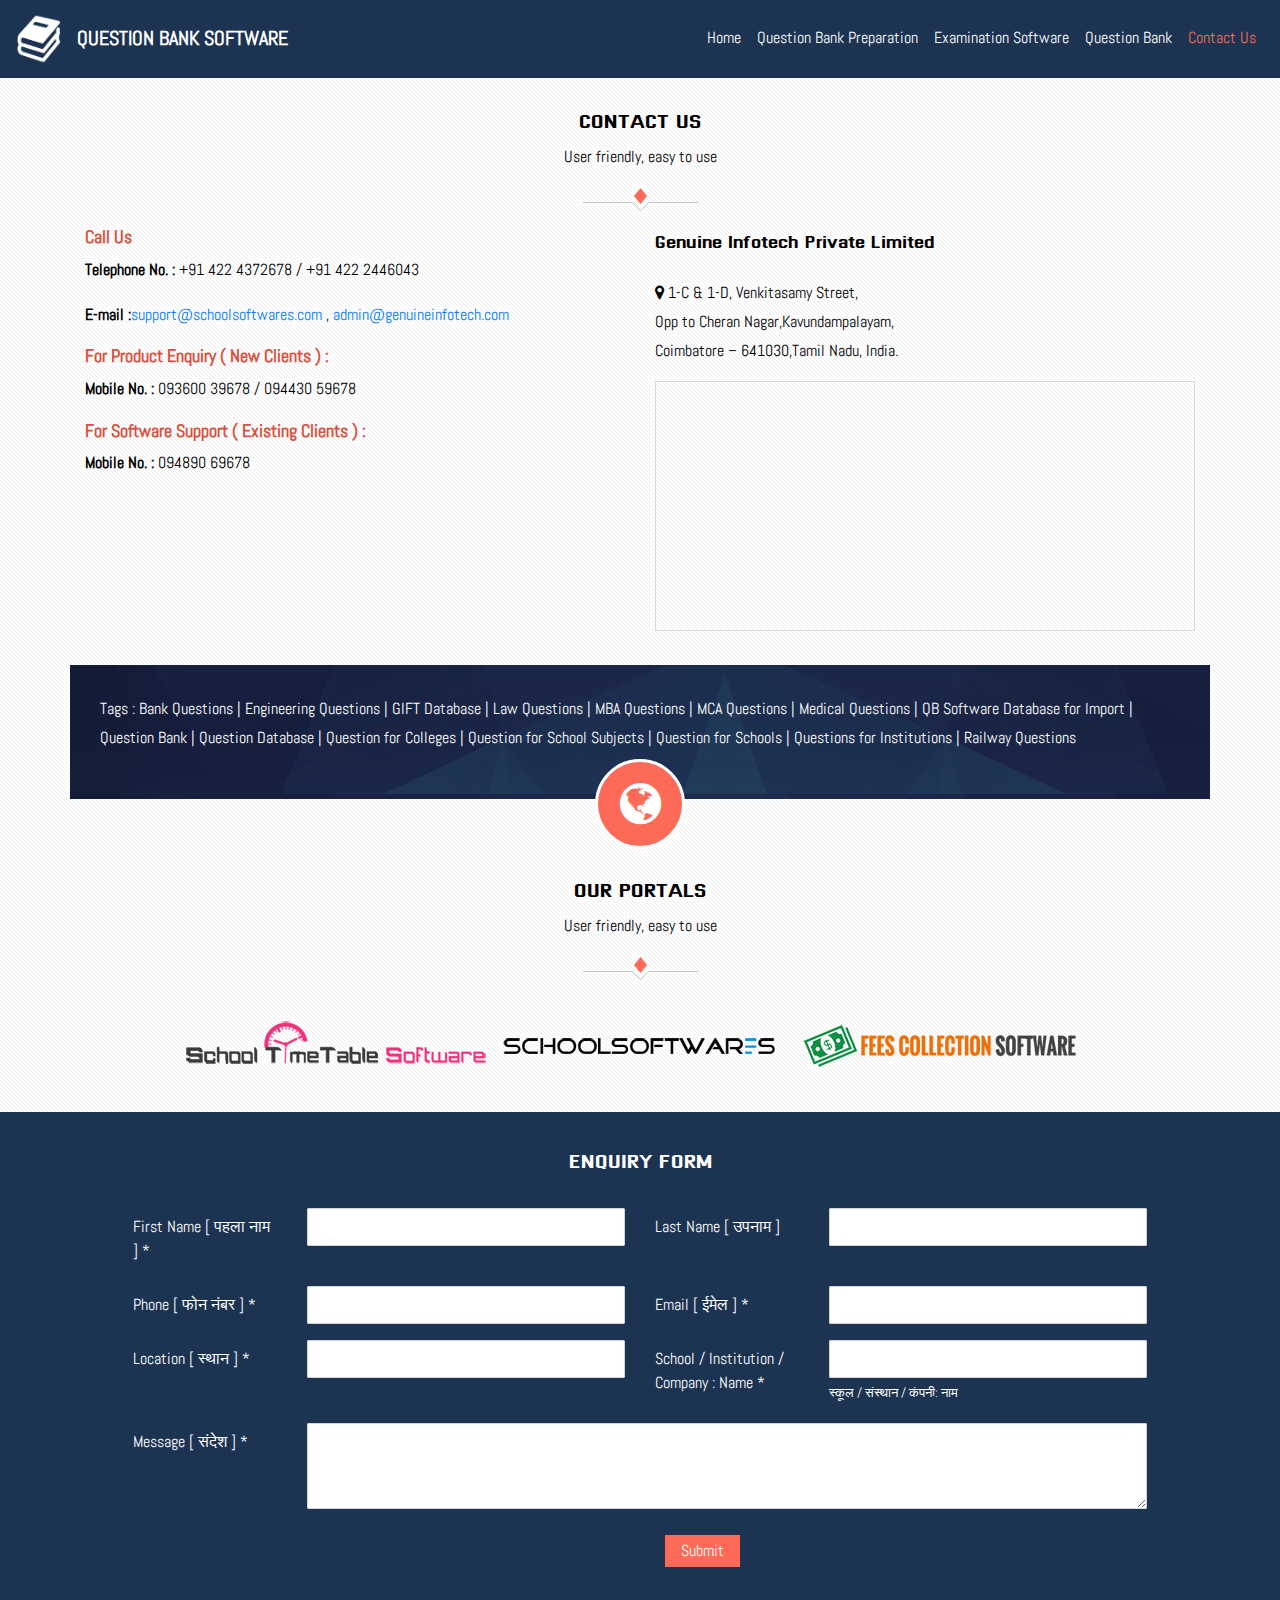
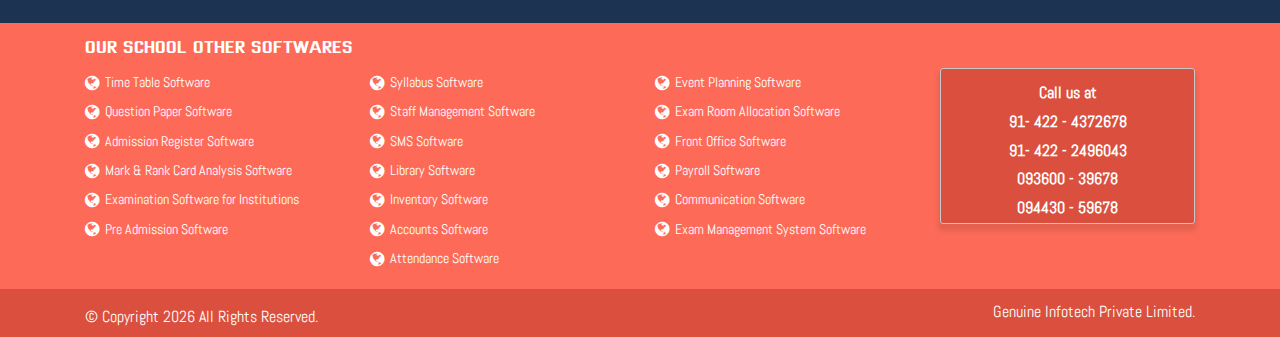
==== contact-us.html @ 12d2517e "first commit" ====
<!doctype html>
<html lang="en">

<head>
    <meta charset="utf-8">
    <meta name="viewport" content="width=device-width, initial-scale=1, shrink-to-fit=no">
    <link rel="stylesheet" href="https://cdnjs.cloudflare.com/ajax/libs/font-awesome/4.7.0/css/font-awesome.min.css" />
    <link rel="stylesheet" href="https://stackpath.bootstrapcdn.com/bootstrap/4.3.1/css/bootstrap.min.css" integrity="sha384-ggOyR0iXCbMQv3Xipma34MD+dH/1fQ784/j6cY/iJTQUOhcWr7x9JvoRxT2MZw1T" crossorigin="anonymous">
    <link href="https://fonts.googleapis.com/css?family=Abel|Armata|Dhurjati&display=swap" rel="stylesheet">
    <link rel="stylesheet" type="text/css" href="https://cdnjs.cloudflare.com/ajax/libs/OwlCarousel2/2.3.4/assets/owl.carousel.min.css"> 
    <meta name="title" content="Contact Us - Question Bank Software | Question Bank Generator Software | Student Intranet Exam Software">
    <meta name="description" content="">
    <meta property="og:type" content="website">
    <meta property="og:url" content="http://www.questionbanksoftware.co.in/contact-us.html">
    <meta property="og:title" content="Question Bank Software | Question Bank Generator Software | Student Intranet Exam Software">
    <meta property="og:description" content="">
    <meta property="og:image" content="/images/slide1.png">
    <meta property="twitter:card" content="summary_large_image">
    <meta property="twitter:url" content="http://www.questionbanksoftware.co.in/contact-us.html">
    <meta property="twitter:title" content="Question Bank Software | Question Bank Generator Software | Student Intranet Exam Software">
    <meta property="twitter:description" content="">
    <meta property="twitter:image" content="/images/slide1.png">
    <link rel="stylesheet" href="css/style.css">
    <title>Contact Us - Question Bank Software | Question Bank Generator Software | Student Intranet Exam Software</title>
</head>

<body>
    <nav class="navbar navbar-expand-lg navbar-light bg-white">
        <a class="navbar-brand" href="/" title="Question Bank Software"><img src="images/logo.png" width="45" alt="Question Bank Software"></a>
        <a class="navbar-brand brand-title d-none  d-sm-block" href="/">QUESTION BANK SOFTWARE</a>
        <a class="navbar-brand brand-title d-md-none" href="/">QUESTION BANK </a>
       
        <button class="navbar-toggler bg-light" type="button" data-toggle="collapse" data-target="#navbarNav" aria-controls="navbarNav" aria-expanded="false" aria-label="Toggle navigation">
            <span class="navbar-toggler-icon"></span>
        </button>
        <div class="collapse navbar-collapse justify-content-end" id="navbarNav">
            <ul class="navbar-nav">
                <li class="nav-item">
                    <a class="nav-link " title="Question Bank Software" href="/">Home</a>
                </li>
                <li class="nav-item">
                    <a class="nav-link" title="Question Bank Preparation Software" href="question-bank-preparation-software.html">Question Bank Preparation</a>
                </li>
                <li class="nav-item">
                    <a class="nav-link" title="Student Examination Software" href="student-bintranet-examination-software.html">Examination Software</a>
                </li>
                <li class="nav-item">
                    <a class="nav-link" title="Question Bank" href="list-of-question-banks.html">Question Bank</a>
                </li>
                <li class="nav-item active">
                    <a class="nav-link" title="Question Bank Software Contact Us" href="#">Contact Us</a>
                </li>
            </ul>
        </div>
    </nav>
    <section class="support pt-4 pb-4">
        <div class="container">
             <div class="text-center">
                        <h3>CONTACT US</h3>
                        <p>User friendly, easy to use</p>
                    </div>
                    <div class="sidbord"></div>
            <div class="row">
                 <div class="col-md-6">  
                    <h5>Call Us</h5>
                    <p><strong>Telephone No. :</strong> +91 422 4372678 / +91 422 2446043</p>
                    <p><strong>E-mail :</strong><a href="mailto:support@schoolsoftwares.com">support@schoolsoftwares.com</a> ,
                        <a href="mailto:admin@genuineinfotech.com">admin@genuineinfotech.com</a></p>
                    <h5>For Product Enquiry ( New Clients ) :</h5>
                    <p><strong>Mobile No. :</strong> 093600 39678 / 094430 59678</p>
                    <h5>For Software Support ( Existing Clients ) :</h5>
                    <p><strong>Mobile No. :</strong> 094890 69678</p>
                </div>
                <div class="col-md-6"> 
                    <h4 class="pb-3">Genuine Infotech Private Limited</h4>
                    <ul class="list-unstyled">
                        <li><i class="fa fa-map-marker" aria-hidden="true"></i> 1-C &amp; 1-D, Venkitasamy Street,</li>
                        <li>Opp to Cheran Nagar,Kavundampalayam,</li>
                        <li>Coimbatore – 641030,Tamil Nadu, India.</li>
                    </ul>
                    <div class="map">
                        <iframe src="https://www.google.com/maps/embed?pb=!1m14!1m8!1m3!1d15663.327229174269!2d76.9482368!3d11.0512338!3m2!1i1024!2i768!4f13.1!3m3!1m2!1s0x0%3A0x9ac4f95ea6b9d385!2sGenuine%20Infotech%20Private%20Limited!5e0!3m2!1sen!2sin!4v1572847550204!5m2!1sen!2sin" width="100%" height="250" frameborder="0" style="border:1px solid #d8d8d8;" allowfullscreen=""></iframe>
                    </div>
                </div> 
            </div>
        </div>
    </section>
    <div class="tags container">
        <p class=" mb-3"> Tags : Bank Questions | Engineering Questions | GIFT Database | Law Questions | MBA Questions | MCA Questions | Medical Questions | QB Software Database for Import | Question Bank | Question Database | Question for Colleges | Question for School Subjects | Question for Schools | Questions for Institutions | Railway Questions</p>
    </div>
    <section class="our-portals">
        <div class="container">
            <div class="seperator">
                <i class="fa fa-globe"></i>
            </div>
            <div class="text-center">
                <h3>OUR PORTALS</h3>
                <p>User friendly, easy to use</p>
            </div>
            <div class="sidbord"></div>
            <ul class="list-unstyled text-center">
                <li class="d-inline"><a href="http://schooltimetablesoftware.com/" target="_blank"><img src="images/school-timetable.png" title="School Timetable Software" alt="schooltimetablesoftware" /></a></li>
                <li class="d-inline"><a href="http://www.schoolsoftwares.com/" target="_blank"><img src="images/schoolsoftwares.png" title="School Softwares" alt="schoolsoftwares" /></a></li>
                <li class="d-inline"><a href="http://www.feescollectionsoftware.com/" target="_blank"><img src="images/fees-collection.png" title="Fees Collection" alt="fees collection"></a></li>
            </ul>
        </div>
    </section>
    <section class="enquiry-form">
        <div class="container">
            <h3 class="text-center pb-4">ENQUIRY FORM</h3>
            <div class="row justify-content-center">
                <div class="col-md-11">
                    <form action="https://formspree.io/support@schoolsoftwares.com" method="POST">
                        <div class="row">
                            <div class="col-md-6">
                                <div class="form-group row">
                                    <label for="inputyourfname" class="col-sm-4 col-form-label">First Name [ पहला नाम ] *</label>
                                    <div class="col-sm-8">
                                        <input type="text" class="form-control" id="inputyourfname" name="Your First Name" required="required">
                                    </div>
                                </div>
                            </div>
                            <div class="col-md-6">
                                <div class="form-group row">
                                    <label for="inputyourlname" class="col-sm-4 col-form-label">Last Name [ उपनाम ]</label>
                                    <div class="col-sm-8">
                                        <input type="text" class="form-control" id="inputyourlname" name="Your Last Name">
                                    </div>
                                </div>
                            </div>
                        </div>
                        <div class="row">
                            <div class="col-md-6">
                                <div class="form-group row">
                                    <label for="inputphone" class="col-sm-4 col-form-label">Phone [ फोन नंबर ] *</label>
                                    <div class="col-sm-8">
                                        <input type="text" class="form-control" id="inputphone" name="Phone" required="required">
                                    </div>
                                </div>
                            </div>
                            <div class="col-md-6">
                                <div class="form-group row">
                                    <label for="inputemail" class="col-sm-4 col-form-label">Email [ ईमेल ] *</label>
                                    <div class="col-sm-8">
                                        <input type="email" class="form-control" id="inputemail" name="Email" required="required">
                                    </div>
                                </div>
                            </div>
                        </div>
                        <div class="row">
                            <div class="col-md-6">
                                <div class="form-group row">
                                    <label for="inputlocation" class="col-sm-4 col-form-label">Location [ स्थान ] *</label>
                                    <div class="col-sm-8">
                                        <input type="text" class="form-control" id="inputlocation" name="Location" required="required">
                                    </div>
                                </div>
                            </div>
                            <div class="col-md-6">
                                <div class="form-group row">
                                    <label for="inputsicn" class="col-sm-4 col-form-label">
                                        School / Institution / Company : Name *</label>
                                    <div class="col-sm-8">
                                        <input type="text" class="form-control" id="inputsicn" name="School / Institution / Company : Name" required="required">
                                        <small>स्कूल / संस्थान / कंपनी: नाम</small>
                                    </div>
                                </div>
                            </div>
                        </div>
                        <div class="form-group row">
                            <label for="inputmessage" class="col-sm-2 col-form-label">
                                Message [ संदेश ] * </label>
                            <div class="col-sm-10">
                                <textarea class="form-control" id="inputmessage" name="Message" rows="3"></textarea>
                            </div>
                        </div>
                        <div class="form-group row">
                            <label class="col-sm-6"> </label>
                            <div class="col-sm-6">
                                <button type="submit" name="" class="btn btn-primary">Submit</button>
                                <input type="hidden" name="_next" value="http://www.questionbanksoftware.co.in/thanks.html" />
                                <input type="hidden" name="_subject" value=" Question Bank Software  - Enquiry" />
                                <input type="text" name="_gotcha" style="display:none" />
                            </div>
                        </div>
                    </form>
                </div>
            </div>
        </div>
    </section>
    <section id="footerbg">
        <div class="container">
            <h3>OUR SCHOOL OTHER SOFTWARES</h3>
            <div class="row">
                <div class="col-md-3">
                    <div class="menu-quick-links">
                        <ul class="list-unstyled">
                            <li><a href="http://www.schoolsoftwares.com/timetable_software_overview.html" title="Time Table Software">Time Table Software</a></li>
                            <li><a href="http://www.schoolsoftwares.com/question_paper_preparation_software_overview.html" title="Question Paper Software">Question Paper Software</a></li>
                            <li><a href="http://www.schoolsoftwares.com/admission_register_software_overview.html" title="Admission Register Software">Admission Register Software</a></li>
                            <li><a href="http://www.schoolsoftwares.com/Students-Mark-Analysis-Rank-Card-Preparation-Software-overview.html" title="Mark &amp; Rank Card Analysis Software">Mark &amp; Rank Card Analysis Software</a></li>
                            <li><a href="http://www.schoolsoftwares.com/examination_software_institutions_overview.html" title="Examination Software for Institutions">Examination Software for Institutions</a></li>
                            <li><a href="http://www.schoolsoftwares.com/schools_pre_admission_management_software_overview.html" title="Pre Admission Software">Pre Admission Software</a></li>
                        </ul>
                    </div>
                </div>
                <div class="col-md-3">
                    <div class="menu-quick-links">
                        <ul class="list-unstyled">
                            <li><a href="http://www.schoolsoftwares.com/schools_syllabus_management_software_overview.html" title="Syllabus Software">Syllabus Software</a></li>
                            <li><a href="http://www.schoolsoftwares.com/schools_staff_management_software_overview.html" title="Staff Management Software">Staff Management Software</a></li>
                            <li><a href="http://www.schoolsoftwares.com/schools_sms_management_software_overview.html" title="SMS Software">SMS Software</a></li>
                            <li><a href="http://www.schoolsoftwares.com/schools_library_management_software_overview.html" title="Library Software">Library Software</a></li>
                            <li><a href="http://www.schoolsoftwares.com/schools_inventory_management_software_overview.html" title="Inventory Software">Inventory Software</a></li>
                            <li><a href="http://www.schoolsoftwares.com/schools_accounts_management_software_overview.html" title="Accounts Software">Accounts Software</a></li>
                            <li><a href="http://www.schoolsoftwares.com/schools_attendance_management_software_overview.html" title="Attendance Software">Attendance Software</a></li>
                        </ul>
                    </div>
                </div>
                <div class="col-md-3">
                    <div class="menu-quick-links">
                        <ul class="list-unstyled">
                            <li><a href="http://www.schoolsoftwares.com/schools_event_planning_management_software_overview.html" title="Event Planning Software">Event Planning Software</a></li>
                            <li><a href="http://www.schoolsoftwares.com/schools_exam_room_allocation_management_software_overview.html" title="Exam Room Allocation Software">Exam Room Allocation Software</a></li>
                            <li><a href="http://www.schoolsoftwares.com/schools_front_office_management_software_overview.html" title="Front Office Software">Front Office Software</a></li>
                            <li><a href="http://www.schoolsoftwares.com/schools_payroll_management_software_overview.html" title="Payroll Software">Payroll Software</a></li>
                            <li><a href="http://www.schoolsoftwares.com/schools_communication_management_software_overview.html" title="Communication Software">Communication Software</a></li>
                            <li><a href="http://www.schoolsoftwares.com/schools_exam_management_software_overview.html" title="Exam Management System Software">Exam Management System Software</a></li>
                        </ul>
                    </div>
                </div>
                <div class="col-md-3">
                    <div class="ftphone">Call us at<br>91- 422 - 4372678<br>91- 422 - 2496043<br>093600 - 39678<br>094430 - 59678</div>
                </div>
            </div>
        </div>
    </section>
    <section id="copyright">
        <div class="container">
            <div class="row">
                <div class="col-md-6">
                    <p>&copy; Copyright <script>
                        new Date().getFullYear() > document.write(new Date().getFullYear());
                        </script> All Rights Reserved.</p>
                </div>
                <div class="col-md-6 text-right">
                    <a href="http://www.genuineinfotech.com/" title="Genuine Infotech Private Limited" target="_blank"> Genuine Infotech Private Limited.</a>
                </div>
            </div>
        </div>
    </section>
    <!-- Jquery -->
    <script src="https://code.jquery.com/jquery-3.4.1.js" integrity="sha256-WpOohJOqMqqyKL9FccASB9O0KwACQJpFTUBLTYOVvVU=" crossorigin="anonymous"></script>
    <script src="https://stackpath.bootstrapcdn.com/bootstrap/4.3.1/js/bootstrap.min.js" integrity="sha384-JjSmVgyd0p3pXB1rRibZUAYoIIy6OrQ6VrjIEaFf/nJGzIxFDsf4x0xIM+B07jRM" crossorigin="anonymous"></script>
    <script src="https://cdnjs.cloudflare.com/ajax/libs/OwlCarousel2/2.3.4/owl.carousel.min.js" type="text/javascript"></script>
    <script>
    $(document).ready(function() {
    /* Dynamic top menu positioning */

    var num = $(".navbar").height(); //number of pixels before modifying styles

    $(window).bind('scroll', function() {
        if ($(window).scrollTop() > num) {
            if (!$('.navbar').hasClass("fixed-top"))
                $('.navbar').toggleClass('fixed-top');
        } else {
            if ($('.navbar').hasClass("fixed-top"))
                $('.navbar').toggleClass('fixed-top');
        }
    });
    //USE SCROLL WHEEL FOR THIS FIDDLE DEMO

    });
    // Products
    $('#owl-carousel').owlCarousel({
        loop: true,
        margin: 10,
        nav: false,
        responsiveClass: true,
        autoplay: true,
        autoplayTimeout: 4000,
        autoplayHoverPause: true,
        responsive: {
            0: {
                items: 1
            },
            600: {
                items: 3
            },
            1000: {
                items: 4
            }
        }
    })
    // List Of Product
    $('.owl-carousel').owlCarousel({
        loop: true,
        margin: 10,
        nav: false,
        autoplay: true,
        autoplayTimeout: 4000,
        autoplayHoverPause: true,
        responsive: {
            0: {
                items: 1
            },
            600: {
                items: 3
            },
            1000: {
                items: 5
            }
        }
    })
    // Live Chat
    window.$zopim || (function(d, s) {
        var z = $zopim = function(c) { z._.push(c) },
            $ = z.s =
            d.createElement(s),
            e = d.getElementsByTagName(s)[0];
        z.set = function(o) {
            z.set.
            _.push(o)
        };
        z._ = [];
        z.set._ = [];
        $.async = !0;
        $.setAttribute("charset", "utf-8");
        $.src = "https://v2.zopim.com/?1VahnQ4iQ9plXUb7zMn8GiJIP56NBlMd";
        z.t = +new Date;
        $.
        type = "text/javascript";
        e.parentNode.insertBefore($, e)
    })(document, "script");
    </script>
</body>

</html>
---- css/style.css ----
body {
    line-height: 1.8em;
    color: #000;
    background: url(../images/bgpat.png);
    background-size: 4px;
    font-family: 'Abel', sans-serif;
}

img {
    max-width: 100%;
    height: auto;
}

h1,
h2,
h3,
h4 {
    font-family: 'Dhurjati', sans-serif;
}

.bg-white {
    background-color: #1C3352 !important;
}

.navbar .brand-title,
.navbar .brand-title:hover,
.navbar .brand-title:focus {
    color: #fff;
    font-weight: bold;
}

.navbar-light .navbar-nav .nav-link {
    color: #fff;
}

.navbar-light .navbar-nav .active>.nav-link {
    color: #fd6b58;
}

.navbar-light .navbar-nav .nav-link:focus,
.navbar-light .navbar-nav .nav-link:hover {
    color: #fd6b58;
}

/*Slider*/
.slider .caption h3 {

    position: absolute;
    font-size: 1.5em;
    top: 40%;
    left: 30%;
    color: orange;
    text-shadow: 2px 2px 1px #000;
    padding-top: 20px;

}

.slider .caption p {
    text-align: center;
    position: absolute;
    font-size: 1.5em;
    top: 50%;
    color: orange;
    text-shadow: 2px 2px 1px #000;
    padding-top: 20px;

}

/*Home Products*/

.seperator {
    text-align: center;
    width: 100%;
    position: relative;
    top: -40px;
    display: inline-block;
    height: 40px;
}

.seperator i {
    background: #FD6B58;
    border-radius: 50%;
    color: #fff;
    font-size: 48px;
    height: 90px;
    line-height: 85px;
    width: 90px;
    text-align: center;
    border: 3px solid #fff;
}

.sidbord {
    margin: 0px 0 15px 0;
    background: url(../images/headingline.png) no-repeat;
    width: 100%;
    height: 23px;
    background-position: center center;
}

.nav-pills .nav-link.active,
.nav-pills .show>.nav-link {
    color: #fd6b58;
    background-color: transparent;
}

.nav-pills .nav-link {
    font-weight: 600;
    color: #0056b3;
    border-radius: 1px;
}

.nav-link:focus,
.nav-link:hover {
    color: #fd6b58;
}

/*TAB*/
/***************************************** QUESTION BANK PREPARATION SOFTWARE *****************************************/

.qb-software .text-justify p:before {
    font-family: "FontAwesome";
    content: "\f14a";
    display: inline-block;
    vertical-align: middle;
    padding: 1px 5px 3px 0px;
    color: #FD6B58;
    font-size: 17px;
}

.qb-software .nav-tabs .nav-link.active {
    color: #FD6B58;
    background-color: initial;
    border-top: 4px solid #FD6B58;
    margin-top: -3px;
    position: relative;

}

.qb-software .nav-tabs .nav-link {
    border: 1px solid #dee2e6;
    border-radius: 1px;
}

.qb-software .nav-tabs .nav-link.active:before {
    background: #e97e59 none repeat scroll 0 0;
    content: " ";
    display: block;
    height: 6px;
    left: 50%;
    position: absolute;
    top: -3px;
    transform: rotate(45deg);
    width: 6px;
    z-index: 1;
}

.qb-software .nav-tabs .nav-link:hover,
.qb-software .nav-tabs .nav-link:focus {
    color: #FD6B58;
}

.tags {
    background: url(../images/bluebg.jpg);
    color: #fff;
    padding: 30px;
    width: auto !important;
}

/*List Of Question Bank*/
.qb-software .owl-carousel .item .list-of-question img {
    width: 136px !important;
    height: 120px !important;
    margin: 0 auto !important;
}

.qb-software .owl-carousel .item .list-of-question h4 {
    color: #fff;
    margin: 15px 0px 0px !important;
}

.qb-software .owl-carousel .item {
    display: block;
    position: relative;
    background-image: none;
    background-color: transparent;
    padding: 20px 5px !important;
    margin: 4px !important;
    border-radius: 3px !important;
    box-shadow: none !important;
    height: 280px;
    border: none !important;
}

.qb-software .owl-carousel .item p {
    color: #fff;
    font-size: 15px;
}

.qb-software .owl-carousel .item:nth-child(5n+1) {
    background-color: #388BD1 !important;
}

.qb-software .owl-carousel .item:nth-child(5n+2) {
    background-color: #3FBF79 !important;
}

.qb-software .owl-carousel .item:nth-child(5n+3) {
    background-color: #DB6AC5 !important;
}

.qb-software .owl-carousel .item:nth-child(5n+4) {
    background-color: #A1DEF8 !important;
}

.qb-software .owl-carousel .item:nth-child(5n+5) {
    background-color: #42BDC2 !important;
}

/***************************************** END QUESTION BANK PREPARATION SOFTWARE *****************************************/
/*SUPPORT & CONTACT*/

.support h5 {
    color: #da4f3d;
    font-size: 18px;
    font-weight: 600;
}

/*OWL*/
.product-slide {
    background-color: #fff;
}

.product-slide .owl-carousel .item img {
    width: 65px;
    margin: 0 auto;
}

.product-slide .owl-carousel .item h4 {
    text-align: center;
    font-size: 21px;
    padding: 20px 0;
}

.product-slide .owl-carousel .item p {
    text-align: center;
}

@media (min-width: 992px) {
    .product-slide .owl-carousel .item h4 {
        height: 65px;
    }
}
/***************************************** Testimonial ************************************ */

.testimonial {
    border-left: 4px solid #FD6B58;
    box-shadow: 5px 5px 6px rgba(0, 0, 0, 0.06);
    padding: 30px 30px 30px 130px;
    margin: 0 15px 30px 15px;
    overflow: hidden;
    position: relative;
}

.testimonial:before {
    content: "";
    position: absolute;
    bottom: 0;
    right: 0;
    border-top: 25px solid #FD6B58;
    border-left: 25px solid transparent;
    border-right: 25px solid transparent;
    transform: rotate(-45deg);
    transform-origin: 80% -30% 0;
}

.testimonial .pic {
    display: inline-block;
    width: 16%;
    overflow: hidden;
    position: absolute;
    top: 60px;
    left: 20px;
}

.testimonial .pic img {
    width: 100%;
    height: auto;
}

.testimonial .description {
    font-size: 15px;
    font-style: italic;
    color: #918686;
    line-height: 25px;
    margin-bottom: 15px;
}

.testimonial .title {
    display: inline-block;
    font-size: 22px;
    font-weight: 700;
    color: #FD6B58;
    margin: 0;
}

.testimonial .post {
    display: inline-block;
    font-size: 17px;
    color: #d45113;
}

.owl-theme .owl-controls .owl-page span {
    border: 2px solid #d45113;
    background: #fff;
    opacity: 1;
}

.owl-theme .owl-controls .owl-page.active span,
.owl-theme .owl-controls .owl-page:hover span {
    background: #d45113;
}

@media only screen and (max-width: 767px) {
    .testimonial {
        padding: 20px;
        text-align: center;
    }

    .testimonial .pic {
        display: block;
        position: static;
        margin: 0 auto 15px;
    }
}
/*ENQUIRY FORM*/
.enquiry-form {
    background: #1c3352;
    color: #fff;
    padding: 30px 20px;
}

.enquiry-form .form-control {
    border-radius: 1px;
}

.btn-primary {
    padding: 3px 15px;
    color: #fff;
    background-color: #fd6b58;
    border-radius: initial;
    border-color: transparent;
    margin: 10px;
}

.enquiry-form .form-control:focus {
    border-color: #fd6b58;
    box-shadow: none;
}

/*FOOTER*/

#footerbg {
    background: #FD6B58;
    width: 100%;
    height: auto;
}

#footerbg h3 {
    font-size: 24px;
    color: #FFFFFF;
    padding: 8px 0px;
    margin: initial;
}

.menu-quick-links li a {
    color: #fff;
    font-size: 14px;
    line-height: 1.4;
    text-decoration: none;
}

.menu-quick-links ul li :before {
    font-family: "FontAwesome";
    content: "\f0ac";
    display: inline-block;
    vertical-align: middle;
    padding: 1px 5px 3px 0px;
    color: #fff;
    font-size: 17px;
}

.ftphone {
    border: 1px solid rgb(200, 200, 200);
    box-shadow: rgba(0, 0, 0, 0.1) 0px 5px 5px 2px;
    background: none repeat scroll 0 0 #da4f3d;
    border-radius: 3px;
    color: #FFFFFF;
    font-size: 16px;
    line-height: 1.8;
    padding-top: 10px;
    text-align: center;
    font-weight: bold;
}

#copyright {
    background-color: #da4f3d;
    cursor: pointer;
    padding: 9px 0 0;
    margin: initial;
    width: 100%;
}

#copyright p,
#copyright a {
    color: #fff;
    margin: 5px 0;
}
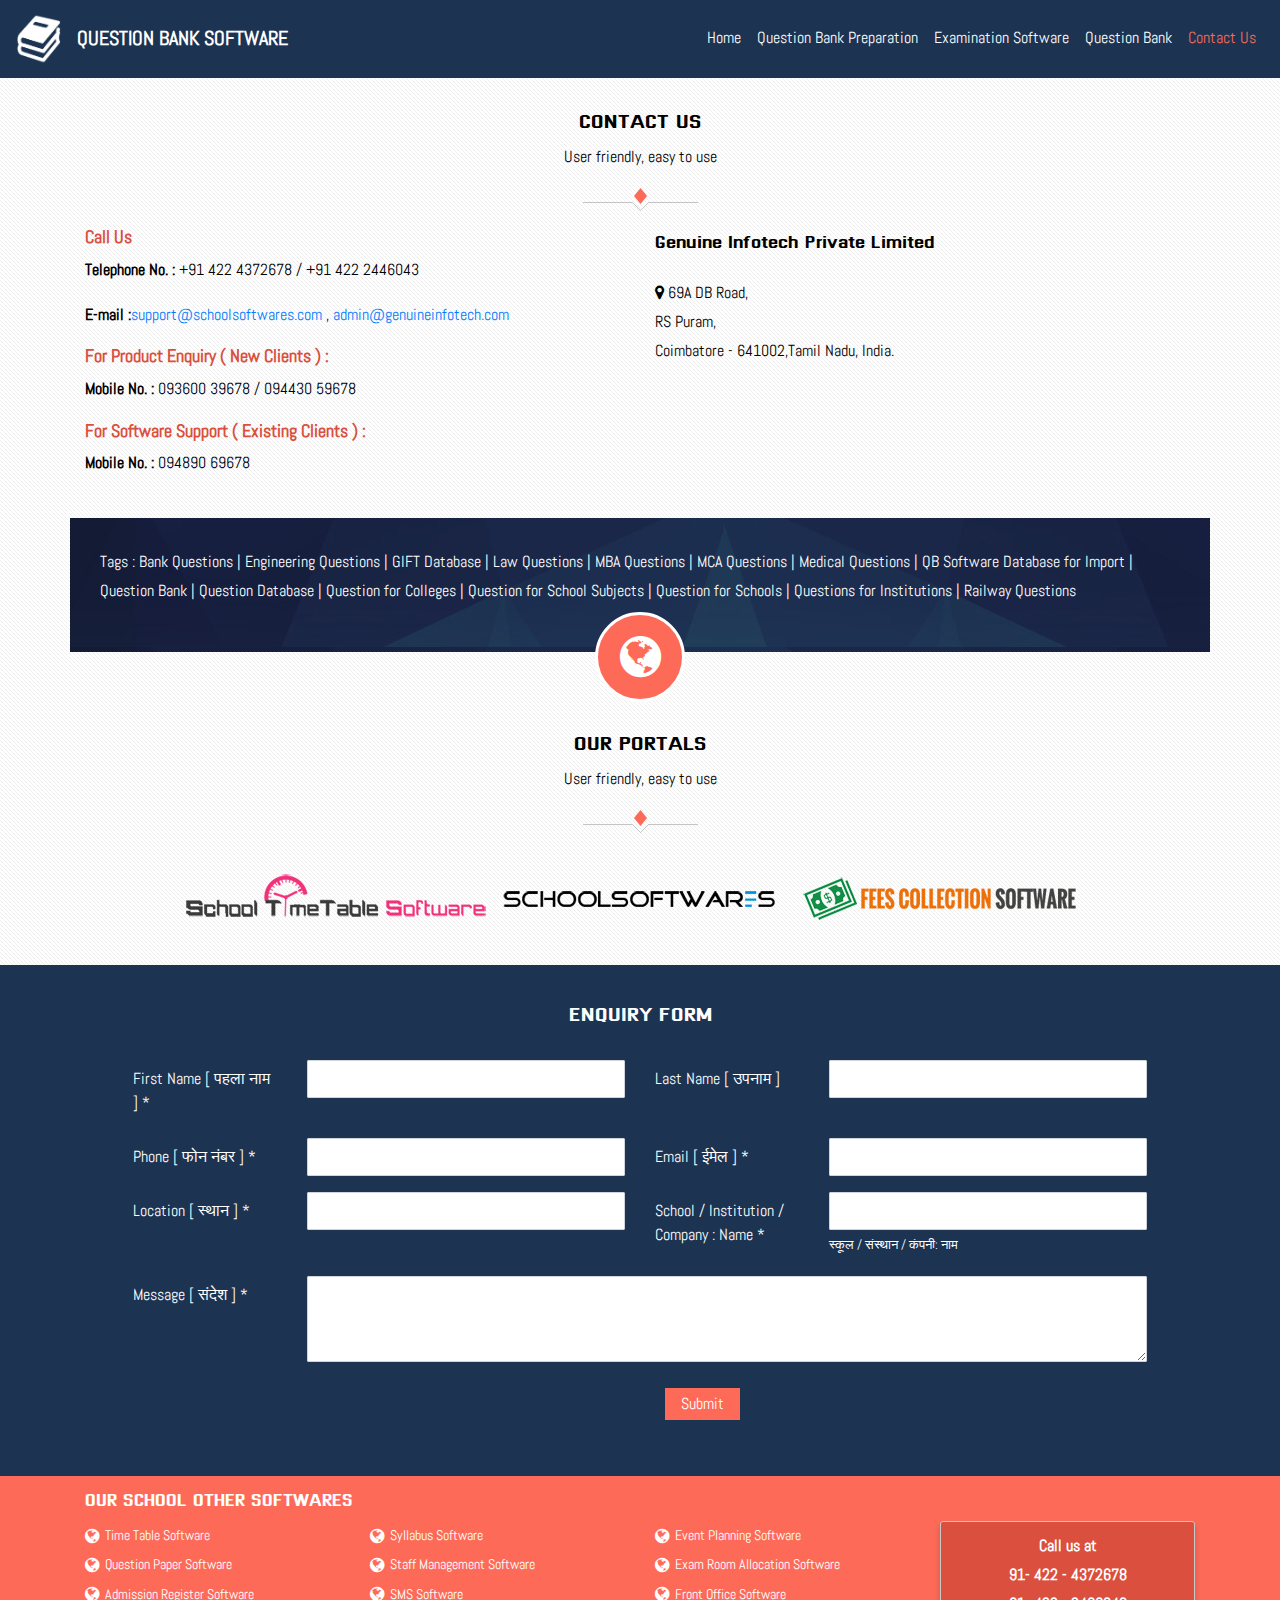
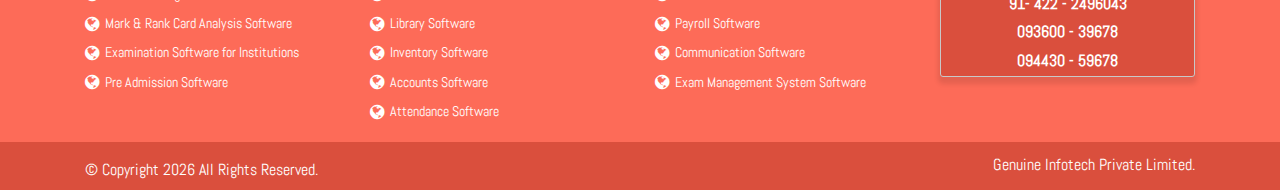
==== commit 28155008: "update floor contact" ====
--- a/contact-us.html
+++ b/contact-us.html
@@ -1,6 +1,5 @@
 <!doctype html>
 <html lang="en">
-
 <head>
     <meta charset="utf-8">
     <meta name="viewport" content="width=device-width, initial-scale=1, shrink-to-fit=no">
@@ -23,7 +22,6 @@
     <link rel="stylesheet" href="css/style.css">
     <title>Contact Us - Question Bank Software | Question Bank Generator Software | Student Intranet Exam Software</title>
 </head>
-
 <body>
     <nav class="navbar navbar-expand-lg navbar-light bg-white">
         <a class="navbar-brand" href="/" title="Question Bank Software"><img src="images/logo.png" width="45" alt="Question Bank Software"></a>
@@ -74,13 +72,13 @@
                 <div class="col-md-6"> 
                     <h4 class="pb-3">Genuine Infotech Private Limited</h4>
                     <ul class="list-unstyled">
-                        <li><i class="fa fa-map-marker" aria-hidden="true"></i> 1-C &amp; 1-D, Venkitasamy Street,</li>
-                        <li>Opp to Cheran Nagar,Kavundampalayam,</li>
-                        <li>Coimbatore – 641030,Tamil Nadu, India.</li>
+                        <li><i class="fa fa-map-marker" aria-hidden="true"></i> 69A DB Road,</li>
+                        <li>RS Puram,</li>
+                        <li>Coimbatore - 641002,Tamil Nadu, India.</li>
                     </ul>
-                    <div class="map">
+                    <!--div class="map">
                         <iframe src="https://www.google.com/maps/embed?pb=!1m14!1m8!1m3!1d15663.327229174269!2d76.9482368!3d11.0512338!3m2!1i1024!2i768!4f13.1!3m3!1m2!1s0x0%3A0x9ac4f95ea6b9d385!2sGenuine%20Infotech%20Private%20Limited!5e0!3m2!1sen!2sin!4v1572847550204!5m2!1sen!2sin" width="100%" height="250" frameborder="0" style="border:1px solid #d8d8d8;" allowfullscreen=""></iframe>
-                    </div>
+                    </div-->
                 </div> 
             </div>
         </div>
@@ -334,5 +332,4 @@
     })(document, "script");
     </script>
 </body>
-
-</html>+</html>
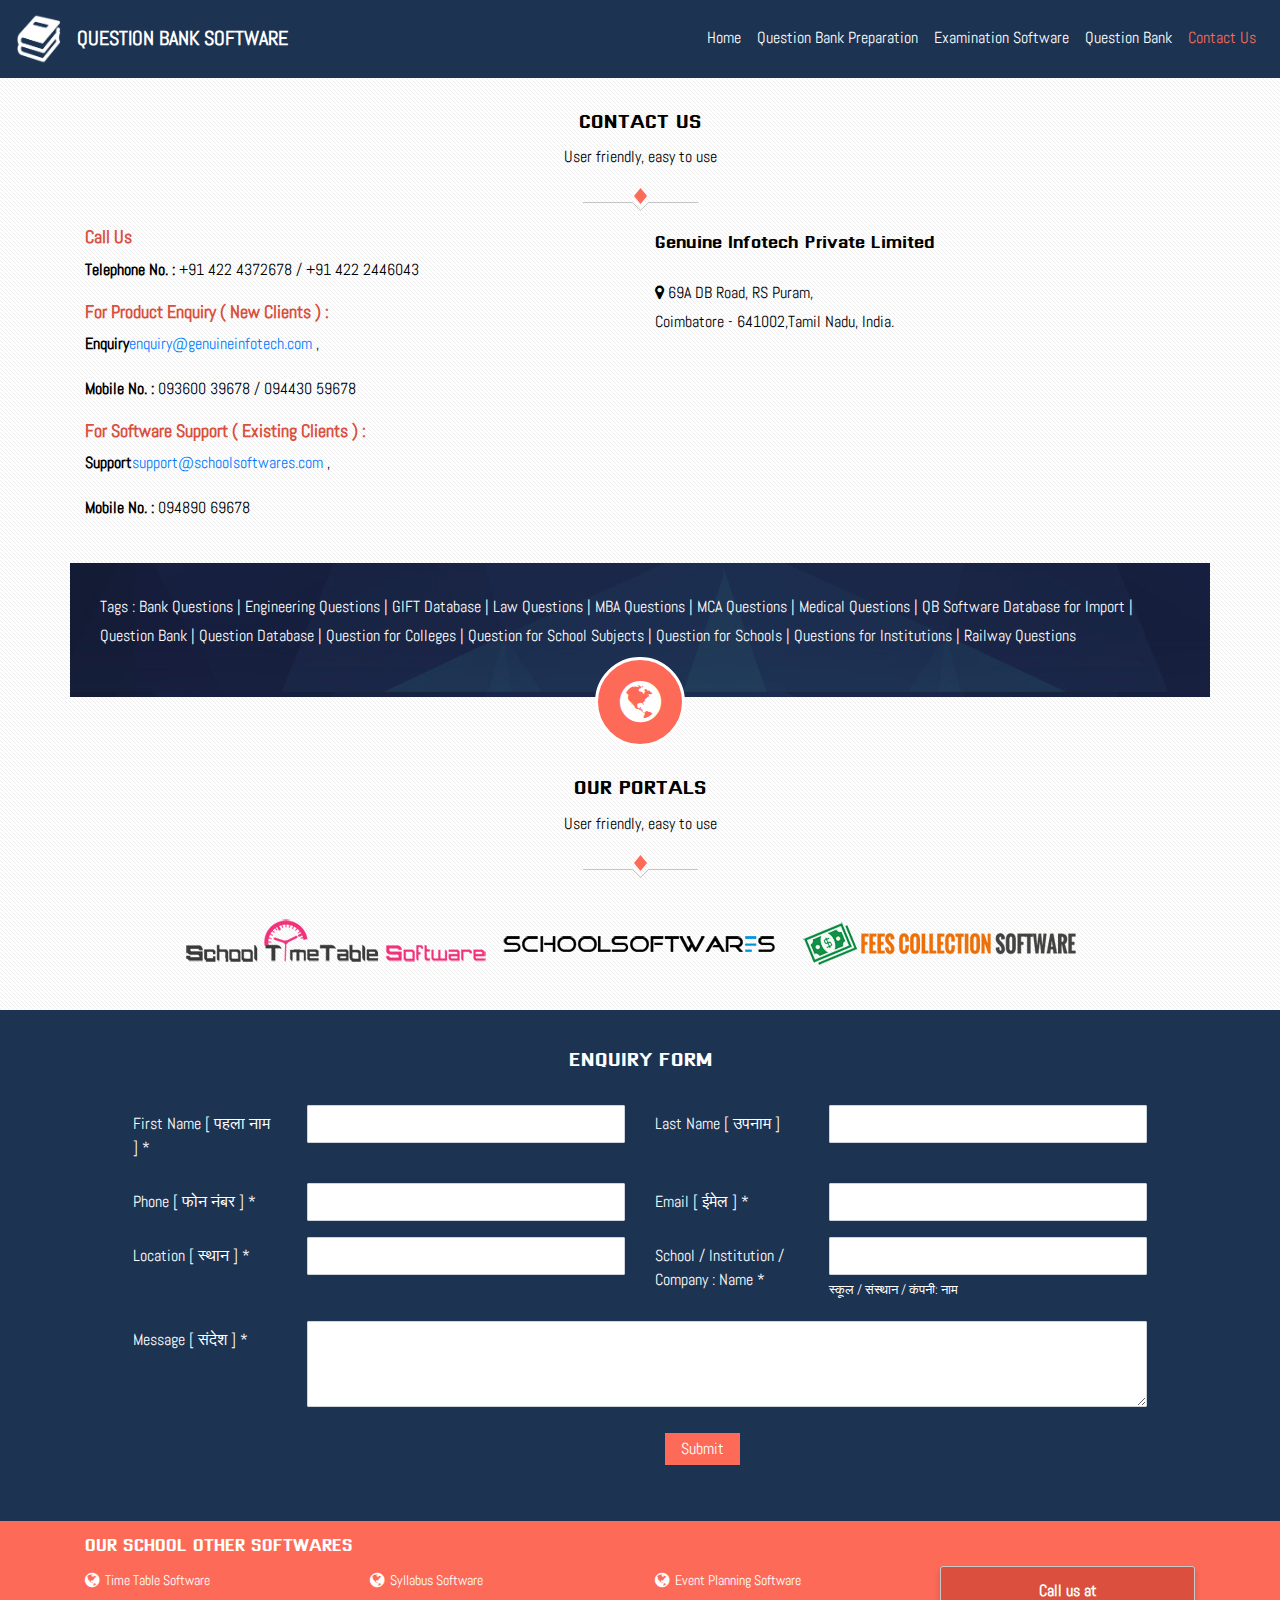
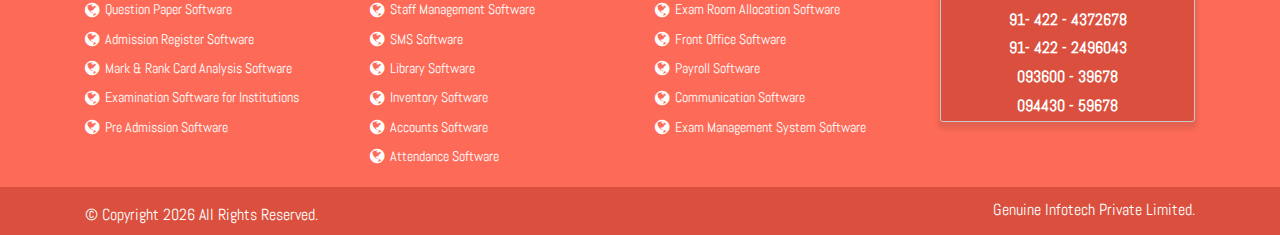
==== commit acafd64d: "contact changes" ====
--- a/contact-us.html
+++ b/contact-us.html
@@ -21,6 +21,7 @@
     <meta property="twitter:image" content="/images/slide1.png">
     <link rel="stylesheet" href="css/style.css">
     <title>Contact Us - Question Bank Software | Question Bank Generator Software | Student Intranet Exam Software</title>
+    <script src="https://www.google.com/recaptcha/api.js?render=6LeFPbMaAAAAAGW2OvAsNdieU3Nj7N4bchhHEP-M"></script>
 </head>
 <body>
     <nav class="navbar navbar-expand-lg navbar-light bg-white">
@@ -62,18 +63,17 @@
                  <div class="col-md-6">  
                     <h5>Call Us</h5>
                     <p><strong>Telephone No. :</strong> +91 422 4372678 / +91 422 2446043</p>
-                    <p><strong>E-mail :</strong><a href="mailto:support@schoolsoftwares.com">support@schoolsoftwares.com</a> ,
-                        <a href="mailto:admin@genuineinfotech.com">admin@genuineinfotech.com</a></p>
                     <h5>For Product Enquiry ( New Clients ) :</h5>
+                    <p><strong>Enquiry</strong><a href="mailto:enquiry@genuineinfotech.com">enquiry@genuineinfotech.com</a> ,
                     <p><strong>Mobile No. :</strong> 093600 39678 / 094430 59678</p>
                     <h5>For Software Support ( Existing Clients ) :</h5>
+                    <p><strong>Support</strong><a href="mailto:support@schoolsoftwares.com">support@schoolsoftwares.com</a> ,
                     <p><strong>Mobile No. :</strong> 094890 69678</p>
                 </div>
                 <div class="col-md-6"> 
                     <h4 class="pb-3">Genuine Infotech Private Limited</h4>
                     <ul class="list-unstyled">
-                        <li><i class="fa fa-map-marker" aria-hidden="true"></i> 69A DB Road,</li>
-                        <li>RS Puram,</li>
+                        <li><i class="fa fa-map-marker" aria-hidden="true"></i> 69A DB Road, RS Puram,</li>
                         <li>Coimbatore - 641002,Tamil Nadu, India.</li>
                     </ul>
                     <!--div class="map">
@@ -108,7 +108,7 @@
             <h3 class="text-center pb-4">ENQUIRY FORM</h3>
             <div class="row justify-content-center">
                 <div class="col-md-11">
-                    <form action="https://formspree.io/support@schoolsoftwares.com" method="POST">
+                    <form action="https://e.genuineinfotech.com/" method="POST">
                         <div class="row">
                             <div class="col-md-6">
                                 <div class="form-group row">
@@ -140,7 +140,7 @@
                                 <div class="form-group row">
                                     <label for="inputemail" class="col-sm-4 col-form-label">Email [ ईमेल ] *</label>
                                     <div class="col-sm-8">
-                                        <input type="email" class="form-control" id="inputemail" name="Email" required="required">
+                                        <input type="email" class="form-control" id="inputemail" name="email" required="required">
                                     </div>
                                 </div>
                             </div>
@@ -253,6 +253,15 @@
     <script src="https://cdnjs.cloudflare.com/ajax/libs/OwlCarousel2/2.3.4/owl.carousel.min.js" type="text/javascript"></script>
     <script>
     $(document).ready(function() {
+        $( "input[name='email']" ).on("change",function(){
+            $("input[name='_gotcha']").val("");        
+            grecaptcha.ready(function() {
+             grecaptcha.execute('6LeFPbMaAAAAAGW2OvAsNdieU3Nj7N4bchhHEP-M', {action: 'submit'}).then(function(token) {
+                 /*console.log( "token \n " + token);*/
+                 $("input[name='_gotcha']").val(token);
+             });
+            });      
+        });
     /* Dynamic top menu positioning */
 
     var num = $(".navbar").height(); //number of pixels before modifying styles
@@ -332,4 +341,4 @@
     })(document, "script");
     </script>
 </body>
-</html>
+</html>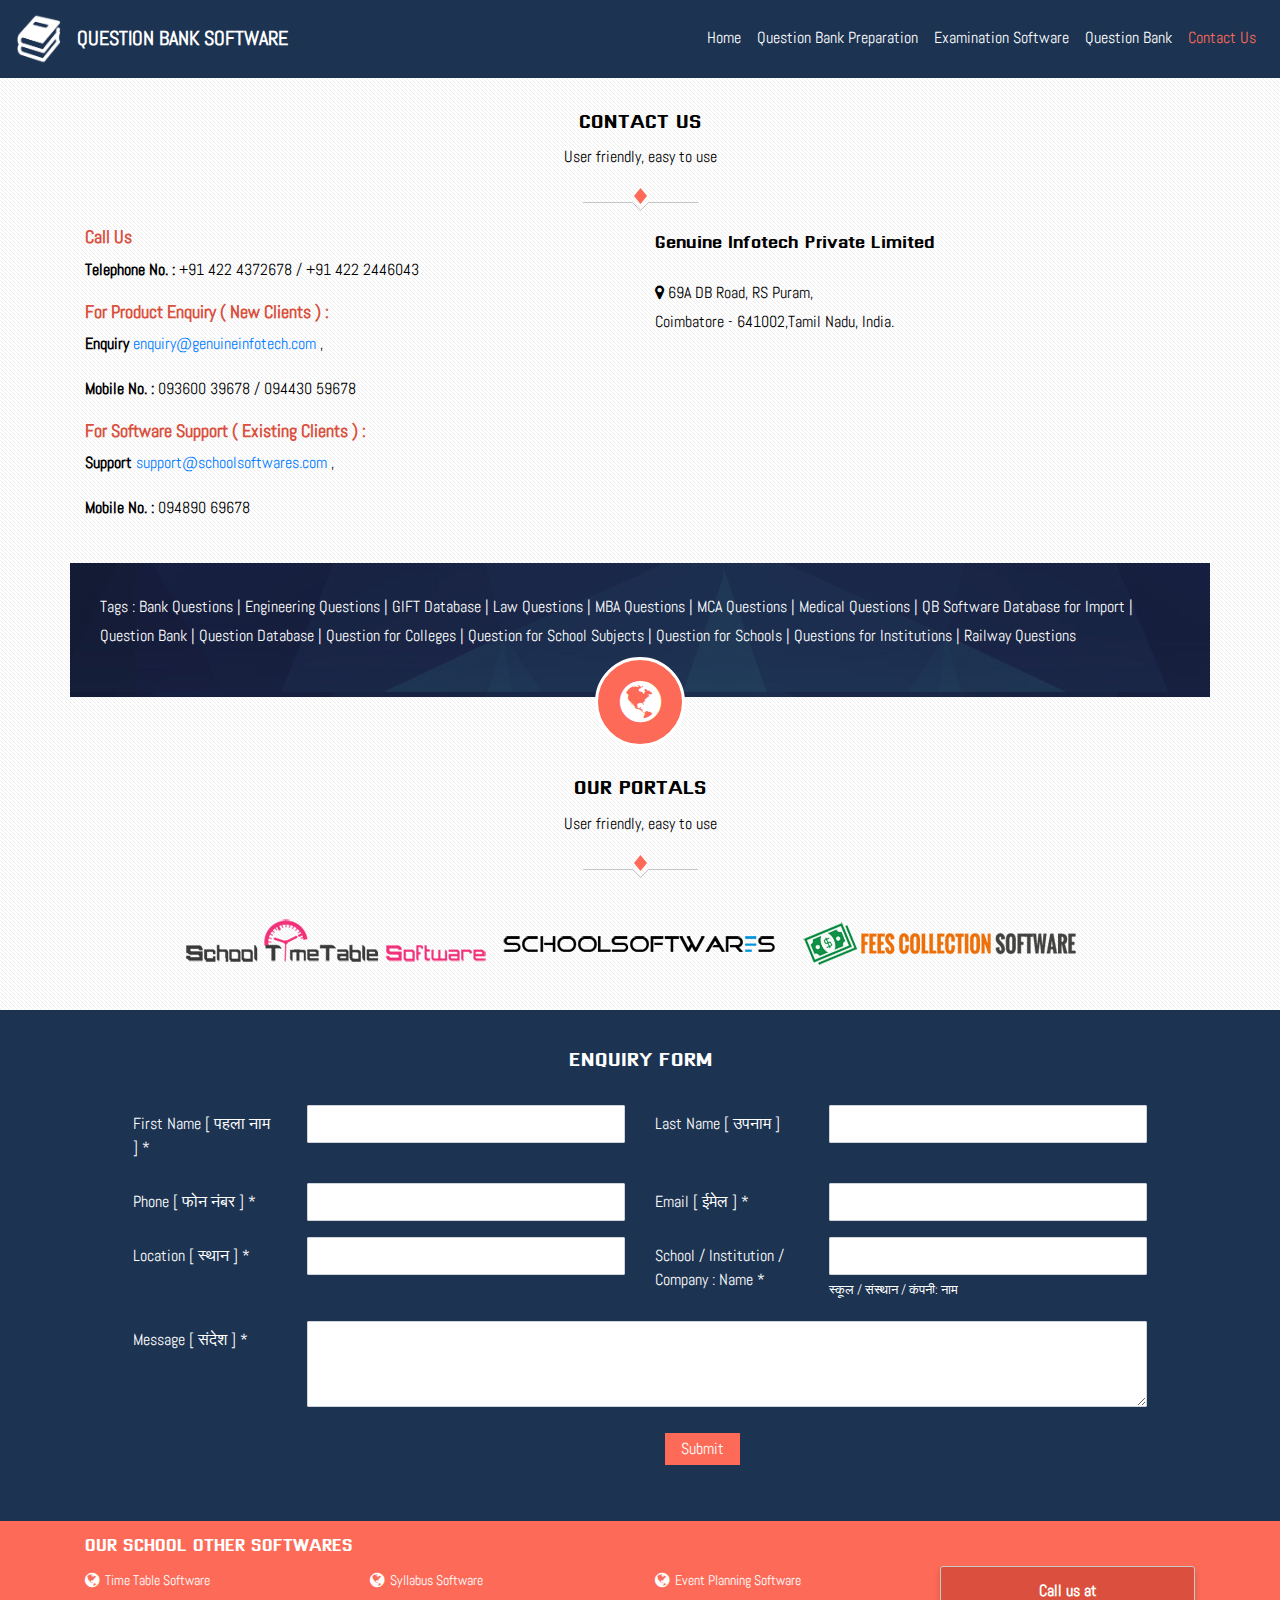
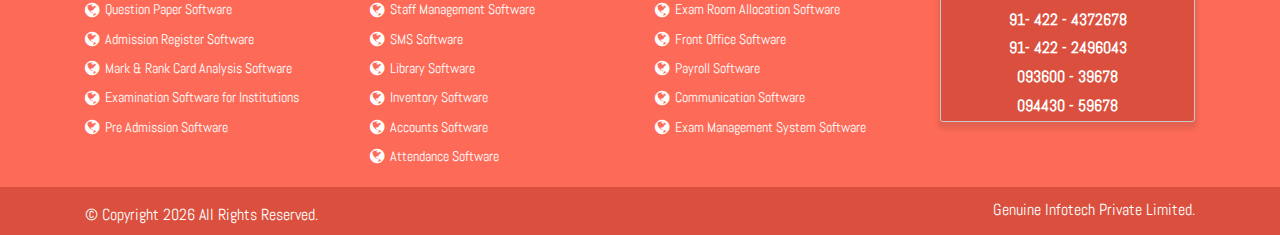
==== commit 4d5df75f: "contact changes1" ====
--- a/contact-us.html
+++ b/contact-us.html
@@ -64,10 +64,10 @@
                     <h5>Call Us</h5>
                     <p><strong>Telephone No. :</strong> +91 422 4372678 / +91 422 2446043</p>
                     <h5>For Product Enquiry ( New Clients ) :</h5>
-                    <p><strong>Enquiry</strong><a href="mailto:enquiry@genuineinfotech.com">enquiry@genuineinfotech.com</a> ,
+                    <p><strong>Enquiry</strong> <a href="mailto:enquiry@genuineinfotech.com">enquiry@genuineinfotech.com</a> ,
                     <p><strong>Mobile No. :</strong> 093600 39678 / 094430 59678</p>
                     <h5>For Software Support ( Existing Clients ) :</h5>
-                    <p><strong>Support</strong><a href="mailto:support@schoolsoftwares.com">support@schoolsoftwares.com</a> ,
+                    <p><strong>Support</strong> <a href="mailto:support@schoolsoftwares.com">support@schoolsoftwares.com</a> ,
                     <p><strong>Mobile No. :</strong> 094890 69678</p>
                 </div>
                 <div class="col-md-6"> 
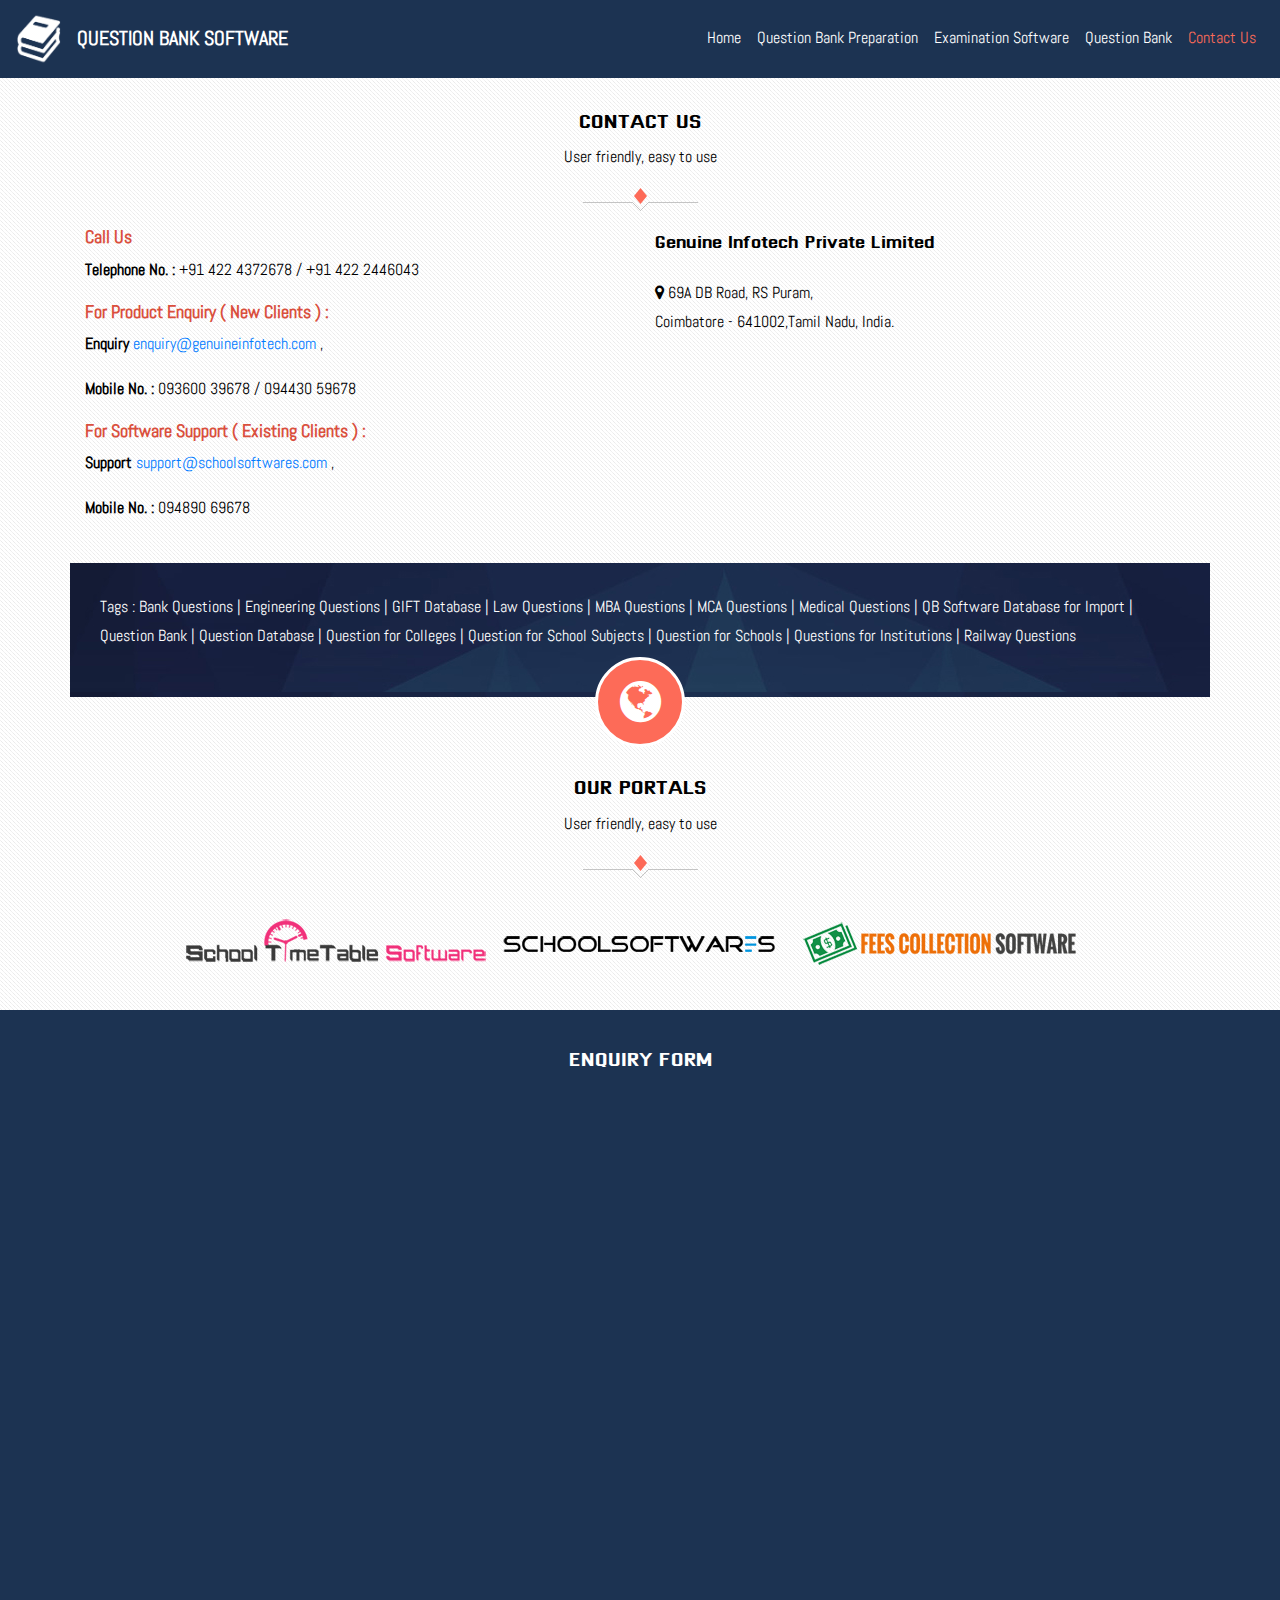
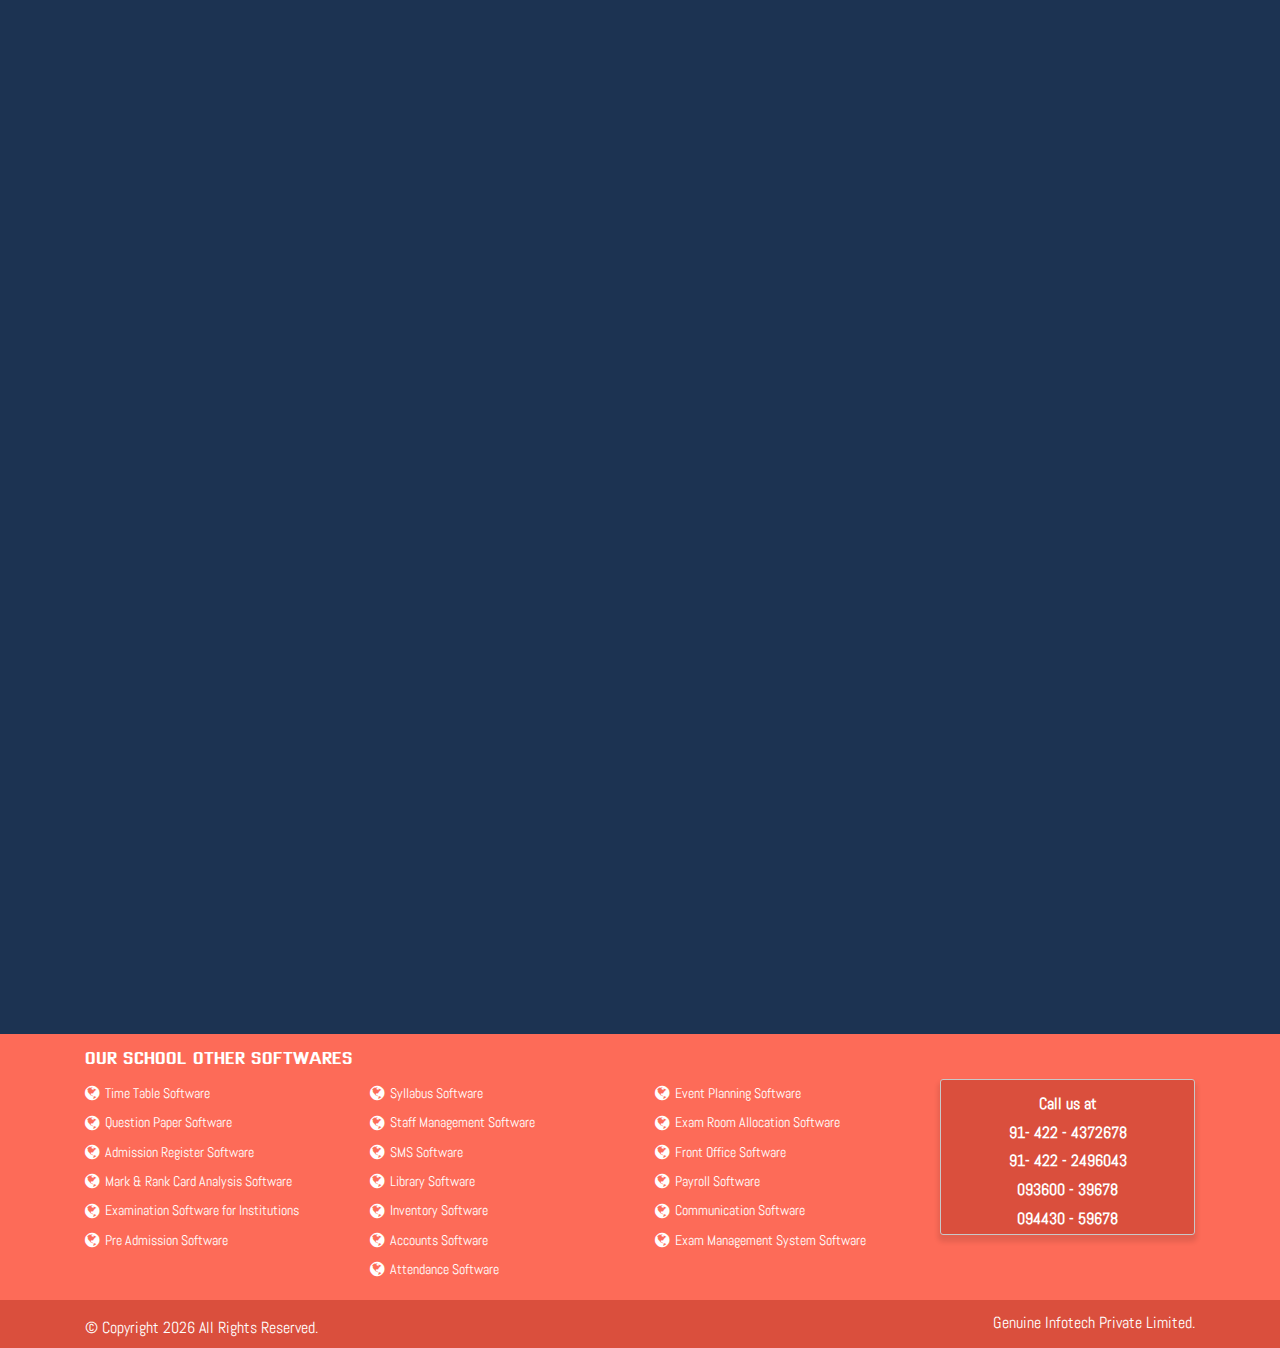
==== commit 82f06985: "google forms" ====
--- a/contact-us.html
+++ b/contact-us.html
@@ -21,7 +21,6 @@
     <meta property="twitter:image" content="/images/slide1.png">
     <link rel="stylesheet" href="css/style.css">
     <title>Contact Us - Question Bank Software | Question Bank Generator Software | Student Intranet Exam Software</title>
-    <script src="https://www.google.com/recaptcha/api.js?render=6LeFPbMaAAAAAGW2OvAsNdieU3Nj7N4bchhHEP-M"></script>
 </head>
 <body>
     <nav class="navbar navbar-expand-lg navbar-light bg-white">
@@ -108,80 +107,7 @@
             <h3 class="text-center pb-4">ENQUIRY FORM</h3>
             <div class="row justify-content-center">
                 <div class="col-md-11">
-                    <form action="https://e.genuineinfotech.com/" method="POST">
-                        <div class="row">
-                            <div class="col-md-6">
-                                <div class="form-group row">
-                                    <label for="inputyourfname" class="col-sm-4 col-form-label">First Name [ पहला नाम ] *</label>
-                                    <div class="col-sm-8">
-                                        <input type="text" class="form-control" id="inputyourfname" name="Your First Name" required="required">
-                                    </div>
-                                </div>
-                            </div>
-                            <div class="col-md-6">
-                                <div class="form-group row">
-                                    <label for="inputyourlname" class="col-sm-4 col-form-label">Last Name [ उपनाम ]</label>
-                                    <div class="col-sm-8">
-                                        <input type="text" class="form-control" id="inputyourlname" name="Your Last Name">
-                                    </div>
-                                </div>
-                            </div>
-                        </div>
-                        <div class="row">
-                            <div class="col-md-6">
-                                <div class="form-group row">
-                                    <label for="inputphone" class="col-sm-4 col-form-label">Phone [ फोन नंबर ] *</label>
-                                    <div class="col-sm-8">
-                                        <input type="text" class="form-control" id="inputphone" name="Phone" required="required">
-                                    </div>
-                                </div>
-                            </div>
-                            <div class="col-md-6">
-                                <div class="form-group row">
-                                    <label for="inputemail" class="col-sm-4 col-form-label">Email [ ईमेल ] *</label>
-                                    <div class="col-sm-8">
-                                        <input type="email" class="form-control" id="inputemail" name="email" required="required">
-                                    </div>
-                                </div>
-                            </div>
-                        </div>
-                        <div class="row">
-                            <div class="col-md-6">
-                                <div class="form-group row">
-                                    <label for="inputlocation" class="col-sm-4 col-form-label">Location [ स्थान ] *</label>
-                                    <div class="col-sm-8">
-                                        <input type="text" class="form-control" id="inputlocation" name="Location" required="required">
-                                    </div>
-                                </div>
-                            </div>
-                            <div class="col-md-6">
-                                <div class="form-group row">
-                                    <label for="inputsicn" class="col-sm-4 col-form-label">
-                                        School / Institution / Company : Name *</label>
-                                    <div class="col-sm-8">
-                                        <input type="text" class="form-control" id="inputsicn" name="School / Institution / Company : Name" required="required">
-                                        <small>स्कूल / संस्थान / कंपनी: नाम</small>
-                                    </div>
-                                </div>
-                            </div>
-                        </div>
-                        <div class="form-group row">
-                            <label for="inputmessage" class="col-sm-2 col-form-label">
-                                Message [ संदेश ] * </label>
-                            <div class="col-sm-10">
-                                <textarea class="form-control" id="inputmessage" name="Message" rows="3"></textarea>
-                            </div>
-                        </div>
-                        <div class="form-group row">
-                            <label class="col-sm-6"> </label>
-                            <div class="col-sm-6">
-                                <button type="submit" name="" class="btn btn-primary">Submit</button>
-                                <input type="hidden" name="_next" value="http://www.questionbanksoftware.co.in/thanks.html" />
-                                <input type="hidden" name="_subject" value=" Question Bank Software  - Enquiry" />
-                                <input type="text" name="_gotcha" style="display:none" />
-                            </div>
-                        </div>
-                    </form>
+                    <iframe src="https://docs.google.com/forms/d/e/1FAIpQLSezxJndtmCF8mU6cUlXQrASbrqfXMPcBw57F2XwjYsQl3PYgA/viewform?embedded=true&entry.905373167=Question Paper" width="100%" height="1489" frameborder="0" marginheight="0" marginwidth="0">Loading…</iframe>
                 </div>
             </div>
         </div>
@@ -253,15 +179,6 @@
     <script src="https://cdnjs.cloudflare.com/ajax/libs/OwlCarousel2/2.3.4/owl.carousel.min.js" type="text/javascript"></script>
     <script>
     $(document).ready(function() {
-        $( "input[name='email']" ).on("change",function(){
-            $("input[name='_gotcha']").val("");        
-            grecaptcha.ready(function() {
-             grecaptcha.execute('6LeFPbMaAAAAAGW2OvAsNdieU3Nj7N4bchhHEP-M', {action: 'submit'}).then(function(token) {
-                 /*console.log( "token \n " + token);*/
-                 $("input[name='_gotcha']").val(token);
-             });
-            });      
-        });
     /* Dynamic top menu positioning */
 
     var num = $(".navbar").height(); //number of pixels before modifying styles
